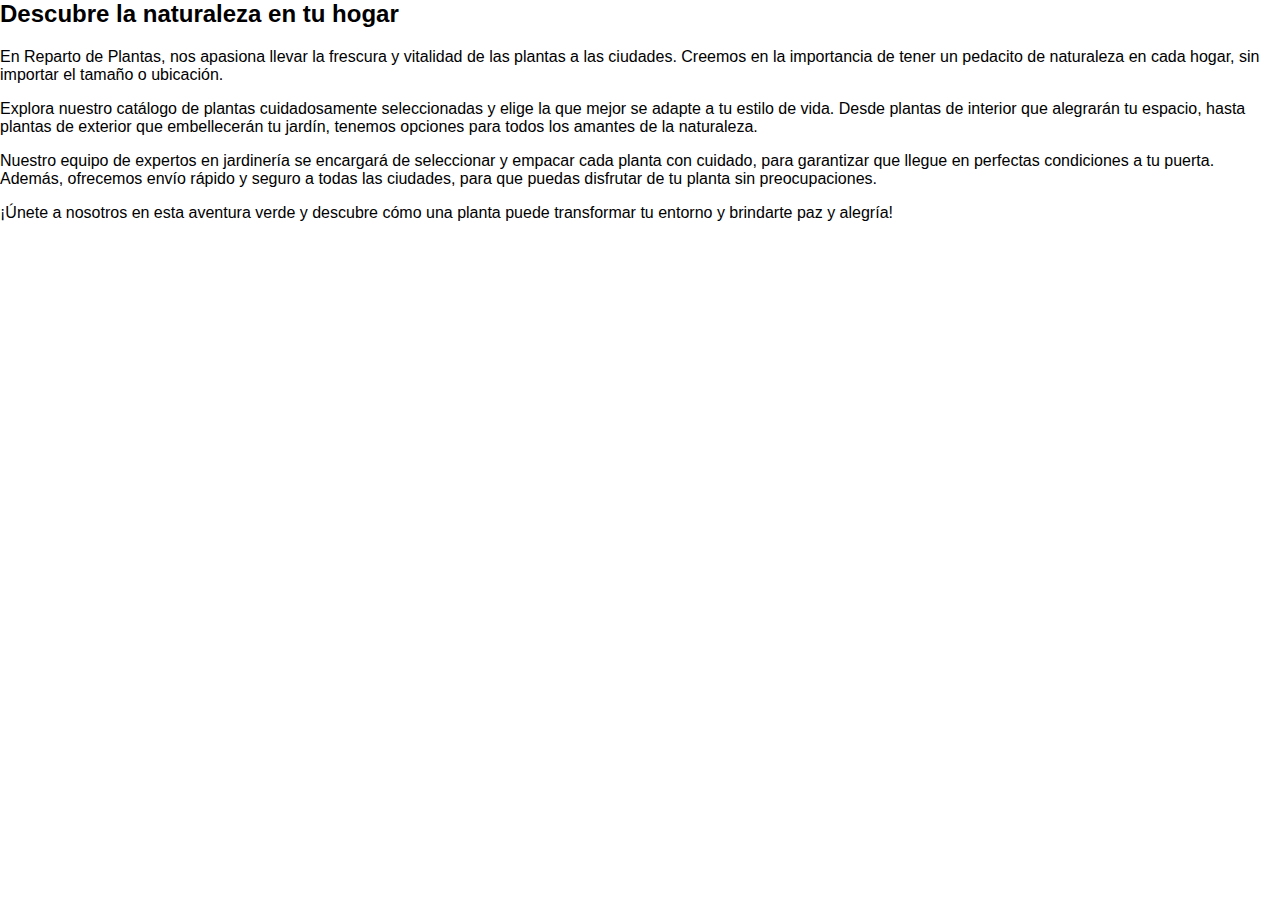
==== inicio.html @ 672d1b6f "first commit" ====
<link href="https://cdn.jsdelivr.net/npm/bootstrap@5.2.0/dist/css/bootstrap.min.css" rel="stylesheet" integrity="sha384-gH2yIJqKdNHPEq0n4Mqa/HGKIhSkIHeL5AyhkYV8i59U5AR6csBvApHHNl/vI1Bx" crossorigin="anonymous">
<link rel="stylesheet" href="css/style.css">

<body>
    <div class="container">

<h2>Descubre la naturaleza en tu hogar</h2>
<p>En Reparto de Plantas, nos apasiona llevar la frescura y vitalidad de las plantas a las ciudades. Creemos en la importancia de tener un pedacito de naturaleza en cada hogar, sin importar el tamaño o ubicación.</p>
<p>Explora nuestro catálogo de plantas cuidadosamente seleccionadas y elige la que mejor se adapte a tu estilo de vida. Desde plantas de interior que alegrarán tu espacio, hasta plantas de exterior que embellecerán tu jardín, tenemos opciones para todos los amantes de la naturaleza.</p>
<p>Nuestro equipo de expertos en jardinería se encargará de seleccionar y empacar cada planta con cuidado, para garantizar que llegue en perfectas condiciones a tu puerta. Además, ofrecemos envío rápido y seguro a todas las ciudades, para que puedas disfrutar de tu planta sin preocupaciones.</p>
<p>¡Únete a nosotros en esta aventura verde y descubre cómo una planta puede transformar tu entorno y brindarte paz y alegría!</p>
    </div>
</body>
---- css/style.css ----
body {
    font-family: Arial, sans-serif;
    margin: 0;
    padding: 0;
}

header {
    background-color: #333;
    color: #fff;
    padding: 20px;
    text-align: center;
}

nav {
    background-color: #555;
    color: #fff;
    padding: 5px;
}

nav ul {
    list-style: none;
    margin: 0;
    padding: 0;
}

nav ul li {
    display: inline-block;
    margin-right: 10px;
}

nav ul li a {
    color: #fff;
    text-decoration: none;
    padding: 5px 10px;
}

section {
    padding: 20px;
}

footer {
    background-color: #333;
    color: #fff;
    padding: 20px;
    text-align: center;
}
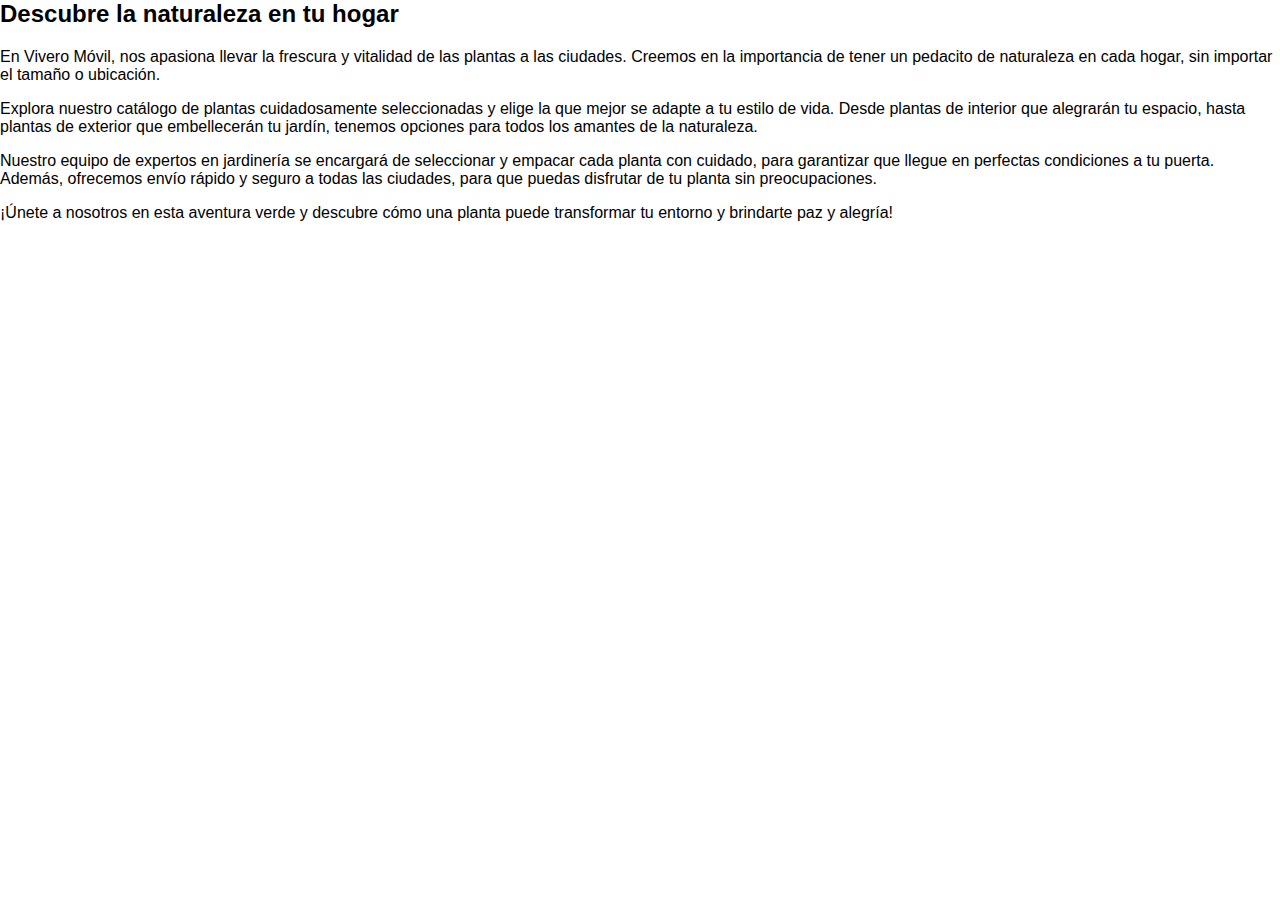
==== commit fbc819b9: "Logo" ====
--- a/inicio.html
+++ b/inicio.html
@@ -5,7 +5,7 @@
     <div class="container">
 
 <h2>Descubre la naturaleza en tu hogar</h2>
-<p>En Reparto de Plantas, nos apasiona llevar la frescura y vitalidad de las plantas a las ciudades. Creemos en la importancia de tener un pedacito de naturaleza en cada hogar, sin importar el tamaño o ubicación.</p>
+<p>En Vivero Móvil, nos apasiona llevar la frescura y vitalidad de las plantas a las ciudades. Creemos en la importancia de tener un pedacito de naturaleza en cada hogar, sin importar el tamaño o ubicación.</p>
 <p>Explora nuestro catálogo de plantas cuidadosamente seleccionadas y elige la que mejor se adapte a tu estilo de vida. Desde plantas de interior que alegrarán tu espacio, hasta plantas de exterior que embellecerán tu jardín, tenemos opciones para todos los amantes de la naturaleza.</p>
 <p>Nuestro equipo de expertos en jardinería se encargará de seleccionar y empacar cada planta con cuidado, para garantizar que llegue en perfectas condiciones a tu puerta. Además, ofrecemos envío rápido y seguro a todas las ciudades, para que puedas disfrutar de tu planta sin preocupaciones.</p>
 <p>¡Únete a nosotros en esta aventura verde y descubre cómo una planta puede transformar tu entorno y brindarte paz y alegría!</p>
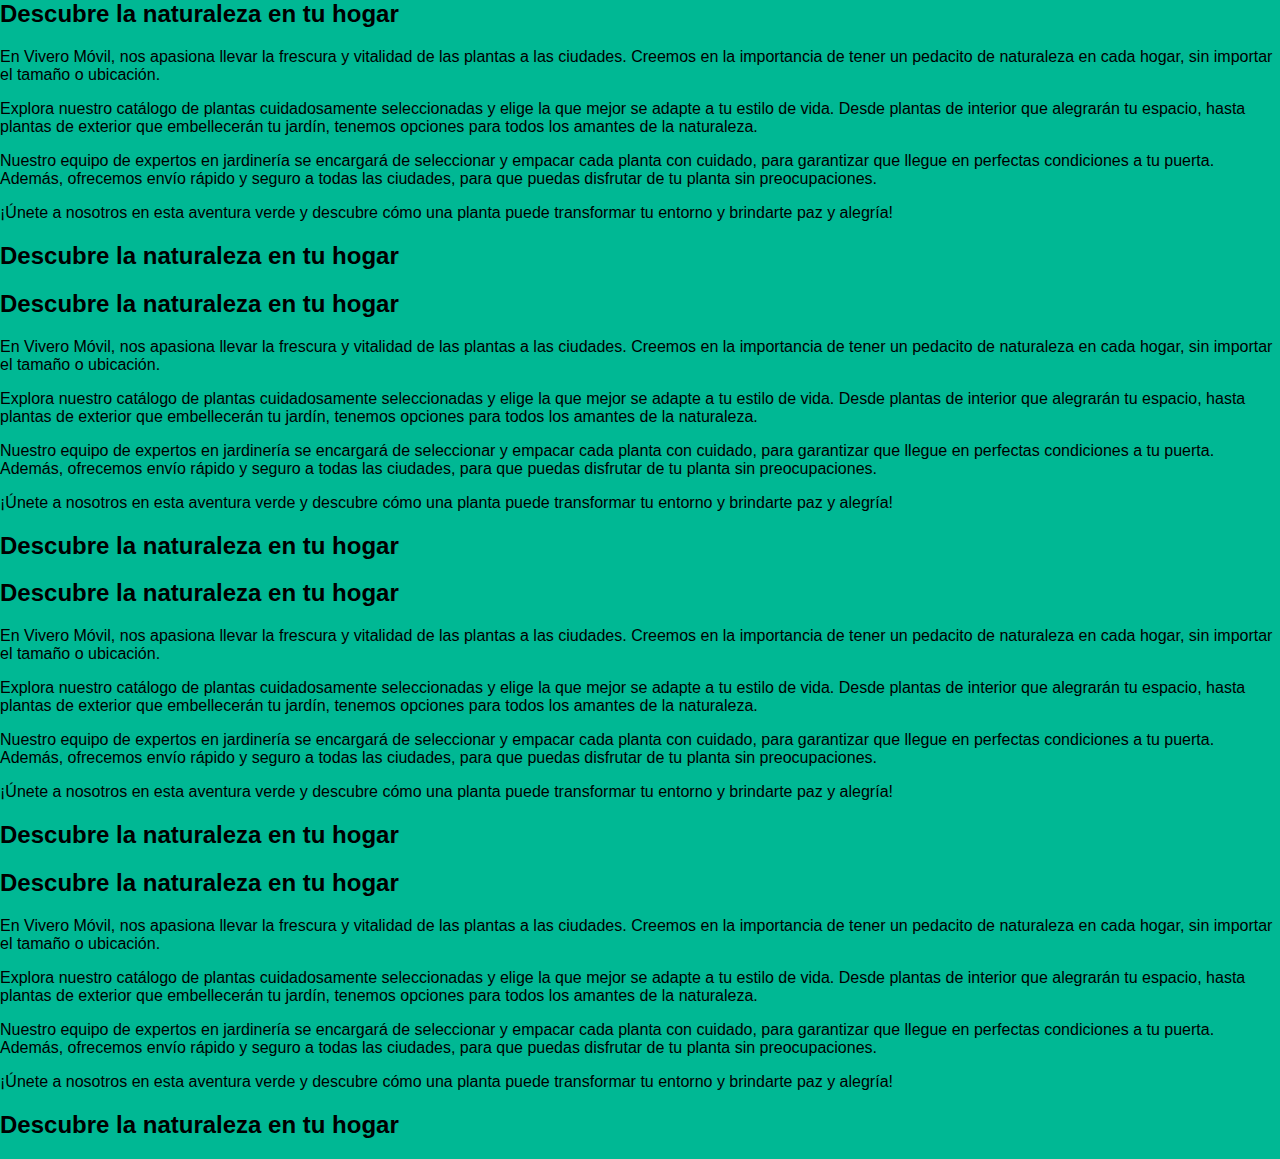
==== commit 5ff32556: "Diseño" ====
--- a/inicio.html
+++ b/inicio.html
@@ -9,5 +9,24 @@
 <p>Explora nuestro catálogo de plantas cuidadosamente seleccionadas y elige la que mejor se adapte a tu estilo de vida. Desde plantas de interior que alegrarán tu espacio, hasta plantas de exterior que embellecerán tu jardín, tenemos opciones para todos los amantes de la naturaleza.</p>
 <p>Nuestro equipo de expertos en jardinería se encargará de seleccionar y empacar cada planta con cuidado, para garantizar que llegue en perfectas condiciones a tu puerta. Además, ofrecemos envío rápido y seguro a todas las ciudades, para que puedas disfrutar de tu planta sin preocupaciones.</p>
 <p>¡Únete a nosotros en esta aventura verde y descubre cómo una planta puede transformar tu entorno y brindarte paz y alegría!</p>
+<h2>Descubre la naturaleza en tu hogar</h2>
+<h2>Descubre la naturaleza en tu hogar</h2>
+<p>En Vivero Móvil, nos apasiona llevar la frescura y vitalidad de las plantas a las ciudades. Creemos en la importancia de tener un pedacito de naturaleza en cada hogar, sin importar el tamaño o ubicación.</p>
+<p>Explora nuestro catálogo de plantas cuidadosamente seleccionadas y elige la que mejor se adapte a tu estilo de vida. Desde plantas de interior que alegrarán tu espacio, hasta plantas de exterior que embellecerán tu jardín, tenemos opciones para todos los amantes de la naturaleza.</p>
+<p>Nuestro equipo de expertos en jardinería se encargará de seleccionar y empacar cada planta con cuidado, para garantizar que llegue en perfectas condiciones a tu puerta. Además, ofrecemos envío rápido y seguro a todas las ciudades, para que puedas disfrutar de tu planta sin preocupaciones.</p>
+<p>¡Únete a nosotros en esta aventura verde y descubre cómo una planta puede transformar tu entorno y brindarte paz y alegría!</p>
+<h2>Descubre la naturaleza en tu hogar</h2>
+<h2>Descubre la naturaleza en tu hogar</h2>
+<p>En Vivero Móvil, nos apasiona llevar la frescura y vitalidad de las plantas a las ciudades. Creemos en la importancia de tener un pedacito de naturaleza en cada hogar, sin importar el tamaño o ubicación.</p>
+<p>Explora nuestro catálogo de plantas cuidadosamente seleccionadas y elige la que mejor se adapte a tu estilo de vida. Desde plantas de interior que alegrarán tu espacio, hasta plantas de exterior que embellecerán tu jardín, tenemos opciones para todos los amantes de la naturaleza.</p>
+<p>Nuestro equipo de expertos en jardinería se encargará de seleccionar y empacar cada planta con cuidado, para garantizar que llegue en perfectas condiciones a tu puerta. Además, ofrecemos envío rápido y seguro a todas las ciudades, para que puedas disfrutar de tu planta sin preocupaciones.</p>
+<p>¡Únete a nosotros en esta aventura verde y descubre cómo una planta puede transformar tu entorno y brindarte paz y alegría!</p>
+<h2>Descubre la naturaleza en tu hogar</h2>
+<h2>Descubre la naturaleza en tu hogar</h2>
+<p>En Vivero Móvil, nos apasiona llevar la frescura y vitalidad de las plantas a las ciudades. Creemos en la importancia de tener un pedacito de naturaleza en cada hogar, sin importar el tamaño o ubicación.</p>
+<p>Explora nuestro catálogo de plantas cuidadosamente seleccionadas y elige la que mejor se adapte a tu estilo de vida. Desde plantas de interior que alegrarán tu espacio, hasta plantas de exterior que embellecerán tu jardín, tenemos opciones para todos los amantes de la naturaleza.</p>
+<p>Nuestro equipo de expertos en jardinería se encargará de seleccionar y empacar cada planta con cuidado, para garantizar que llegue en perfectas condiciones a tu puerta. Además, ofrecemos envío rápido y seguro a todas las ciudades, para que puedas disfrutar de tu planta sin preocupaciones.</p>
+<p>¡Únete a nosotros en esta aventura verde y descubre cómo una planta puede transformar tu entorno y brindarte paz y alegría!</p>
+<h2>Descubre la naturaleza en tu hogar</h2>
     </div>
 </body>--- a/css/style.css
+++ b/css/style.css
@@ -2,18 +2,20 @@
     font-family: Arial, sans-serif;
     margin: 0;
     padding: 0;
+    background-color: #00B894;
 }
 
 header {
-    background-color: #333;
+    background-color: #006400;
     color: #fff;
     padding: 20px;
     text-align: center;
 }
 
 nav {
-    background-color: #555;
-    color: #fff;
+    background-color: #CCCCCC;
+    position: fixed;
+    color: red;
     padding: 5px;
 }
 
@@ -21,11 +23,13 @@
     list-style: none;
     margin: 0;
     padding: 0;
+    font-family: Arial, sans-serif;
 }
 
 nav ul li {
     display: inline-block;
     margin-right: 10px;
+    
 }
 
 nav ul li a {
@@ -38,9 +42,18 @@
     padding: 20px;
 }
 
+
+
+
+
+
 footer {
-    background-color: #333;
+    background-color: #8B4513;
     color: #fff;
     padding: 20px;
     text-align: center;
+    position: fixed;
+    bottom: 0;
+    width: 100%;
+    height: 60px;
 }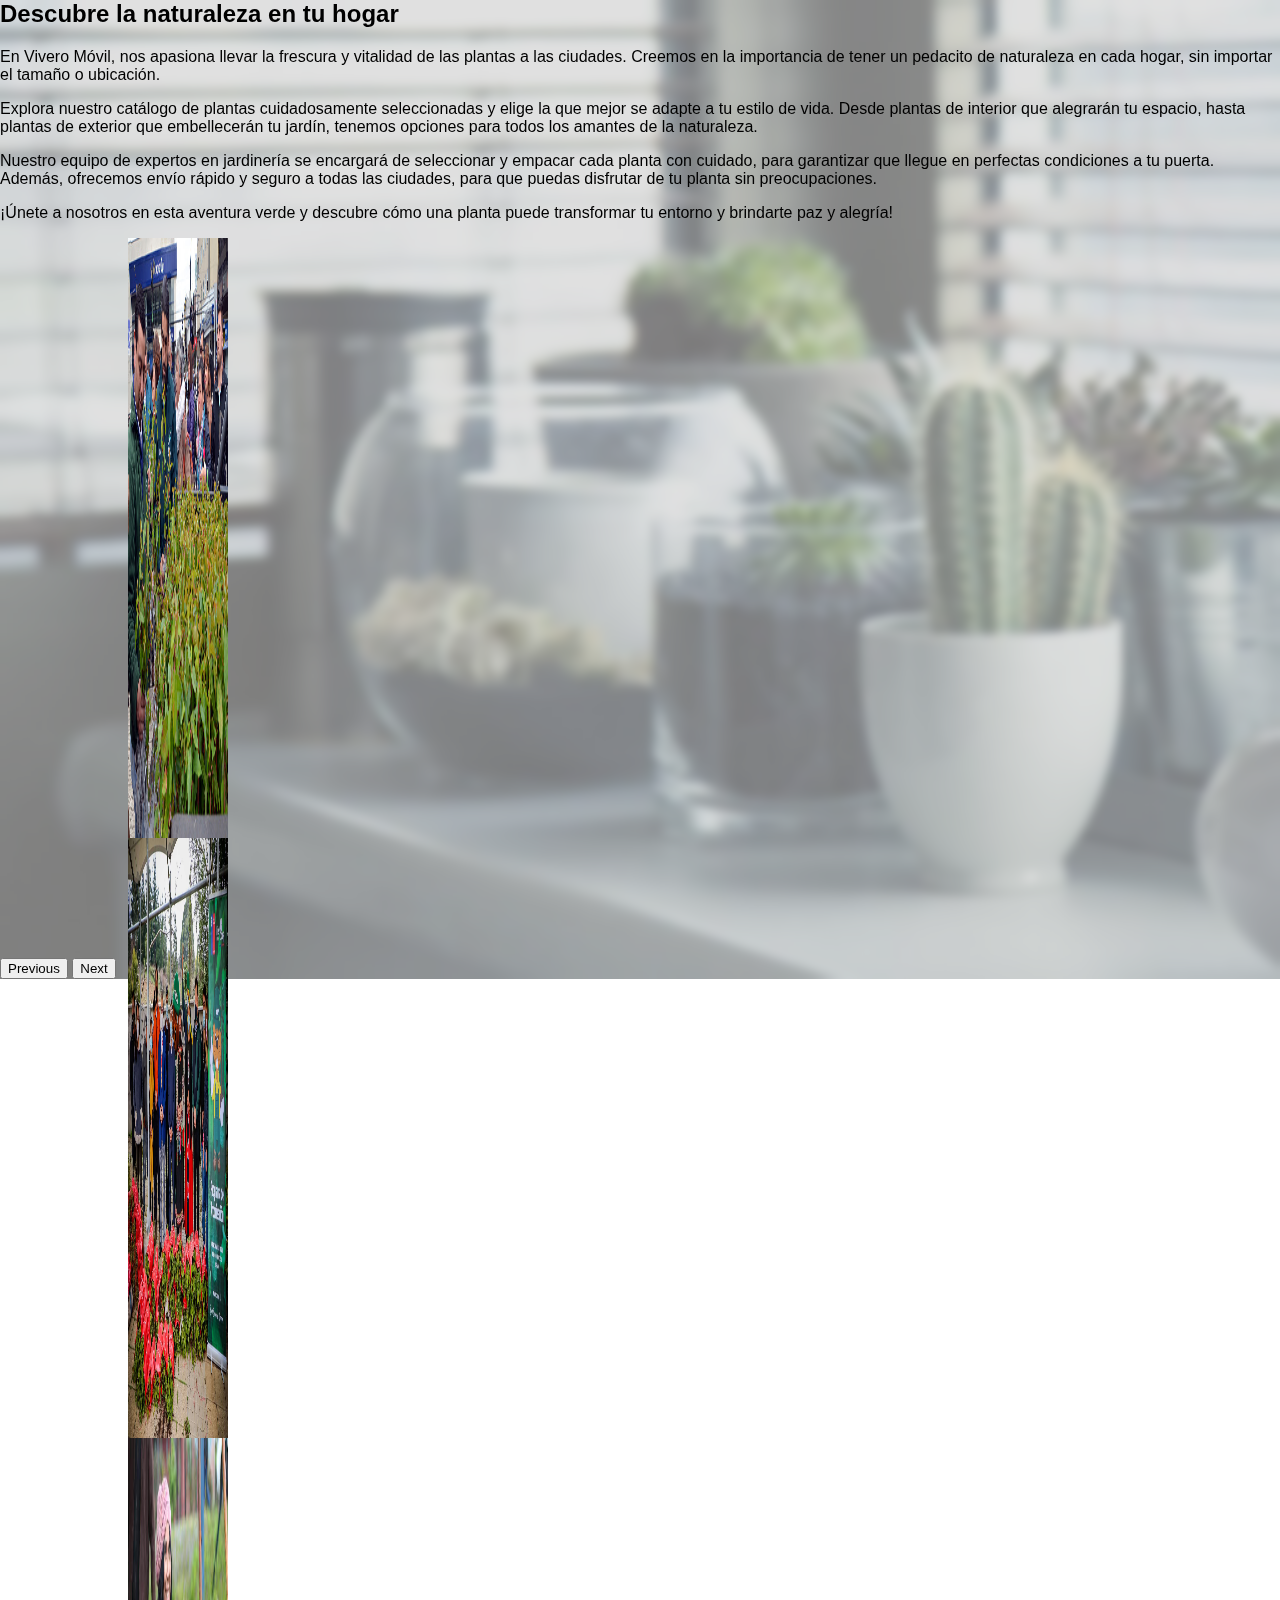
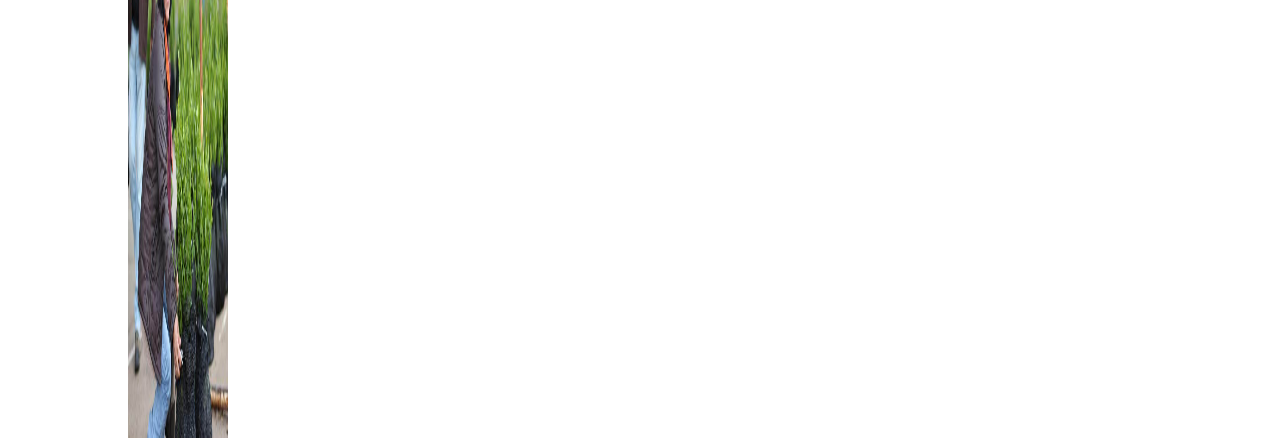
==== commit 496ff48f: "Imagens" ====
--- a/inicio.html
+++ b/inicio.html
@@ -3,30 +3,35 @@
 
 <body>
     <div class="container">
-
+        <div class="row">
 <h2>Descubre la naturaleza en tu hogar</h2>
 <p>En Vivero Móvil, nos apasiona llevar la frescura y vitalidad de las plantas a las ciudades. Creemos en la importancia de tener un pedacito de naturaleza en cada hogar, sin importar el tamaño o ubicación.</p>
 <p>Explora nuestro catálogo de plantas cuidadosamente seleccionadas y elige la que mejor se adapte a tu estilo de vida. Desde plantas de interior que alegrarán tu espacio, hasta plantas de exterior que embellecerán tu jardín, tenemos opciones para todos los amantes de la naturaleza.</p>
 <p>Nuestro equipo de expertos en jardinería se encargará de seleccionar y empacar cada planta con cuidado, para garantizar que llegue en perfectas condiciones a tu puerta. Además, ofrecemos envío rápido y seguro a todas las ciudades, para que puedas disfrutar de tu planta sin preocupaciones.</p>
 <p>¡Únete a nosotros en esta aventura verde y descubre cómo una planta puede transformar tu entorno y brindarte paz y alegría!</p>
-<h2>Descubre la naturaleza en tu hogar</h2>
-<h2>Descubre la naturaleza en tu hogar</h2>
-<p>En Vivero Móvil, nos apasiona llevar la frescura y vitalidad de las plantas a las ciudades. Creemos en la importancia de tener un pedacito de naturaleza en cada hogar, sin importar el tamaño o ubicación.</p>
-<p>Explora nuestro catálogo de plantas cuidadosamente seleccionadas y elige la que mejor se adapte a tu estilo de vida. Desde plantas de interior que alegrarán tu espacio, hasta plantas de exterior que embellecerán tu jardín, tenemos opciones para todos los amantes de la naturaleza.</p>
-<p>Nuestro equipo de expertos en jardinería se encargará de seleccionar y empacar cada planta con cuidado, para garantizar que llegue en perfectas condiciones a tu puerta. Además, ofrecemos envío rápido y seguro a todas las ciudades, para que puedas disfrutar de tu planta sin preocupaciones.</p>
-<p>¡Únete a nosotros en esta aventura verde y descubre cómo una planta puede transformar tu entorno y brindarte paz y alegría!</p>
-<h2>Descubre la naturaleza en tu hogar</h2>
-<h2>Descubre la naturaleza en tu hogar</h2>
-<p>En Vivero Móvil, nos apasiona llevar la frescura y vitalidad de las plantas a las ciudades. Creemos en la importancia de tener un pedacito de naturaleza en cada hogar, sin importar el tamaño o ubicación.</p>
-<p>Explora nuestro catálogo de plantas cuidadosamente seleccionadas y elige la que mejor se adapte a tu estilo de vida. Desde plantas de interior que alegrarán tu espacio, hasta plantas de exterior que embellecerán tu jardín, tenemos opciones para todos los amantes de la naturaleza.</p>
-<p>Nuestro equipo de expertos en jardinería se encargará de seleccionar y empacar cada planta con cuidado, para garantizar que llegue en perfectas condiciones a tu puerta. Además, ofrecemos envío rápido y seguro a todas las ciudades, para que puedas disfrutar de tu planta sin preocupaciones.</p>
-<p>¡Únete a nosotros en esta aventura verde y descubre cómo una planta puede transformar tu entorno y brindarte paz y alegría!</p>
-<h2>Descubre la naturaleza en tu hogar</h2>
-<h2>Descubre la naturaleza en tu hogar</h2>
-<p>En Vivero Móvil, nos apasiona llevar la frescura y vitalidad de las plantas a las ciudades. Creemos en la importancia de tener un pedacito de naturaleza en cada hogar, sin importar el tamaño o ubicación.</p>
-<p>Explora nuestro catálogo de plantas cuidadosamente seleccionadas y elige la que mejor se adapte a tu estilo de vida. Desde plantas de interior que alegrarán tu espacio, hasta plantas de exterior que embellecerán tu jardín, tenemos opciones para todos los amantes de la naturaleza.</p>
-<p>Nuestro equipo de expertos en jardinería se encargará de seleccionar y empacar cada planta con cuidado, para garantizar que llegue en perfectas condiciones a tu puerta. Además, ofrecemos envío rápido y seguro a todas las ciudades, para que puedas disfrutar de tu planta sin preocupaciones.</p>
-<p>¡Únete a nosotros en esta aventura verde y descubre cómo una planta puede transformar tu entorno y brindarte paz y alegría!</p>
-<h2>Descubre la naturaleza en tu hogar</h2>
+
+<div id="carouselExampleInterval" class="carousel slide" data-bs-ride="carousel">
+    <div class="carousel-inner">
+      <div class="carousel-item active" data-bs-interval="10000">
+        <img src="img/entrega-de-maqui-en-temuco.jpg" class="d-block w-100 img-inicio" alt="..." >
+      </div>
+      <div class="carousel-item" data-bs-interval="2000">
+        <img src="img/IMG_1400-scaled.jpg" class="d-block w-100 img-inicio" alt="..." >
+      </div>
+      <div class="carousel-item">
+        <img src="img/Reforestemos-Chile-03-e1499974628790.jpg" class="d-block w-100 img-inicio" alt="..." >
+      </div>
+    </div>
+    <button class="carousel-control-prev" type="button" data-bs-target="#carouselExampleInterval" data-bs-slide="prev">
+      <span class="carousel-control-prev-icon" aria-hidden="true"></span>
+      <span class="visually-hidden">Previous</span>
+    </button>
+    <button class="carousel-control-next" type="button" data-bs-target="#carouselExampleInterval" data-bs-slide="next">
+      <span class="carousel-control-next-icon" aria-hidden="true"></span>
+      <span class="visually-hidden">Next</span>
+    </button>
+  </div>
+        </div>
+
     </div>
 </body>--- a/css/style.css
+++ b/css/style.css
@@ -1,8 +1,15 @@
+html{
+    scroll-behavior: smooth;
+}
+
 body {
     font-family: Arial, sans-serif;
     margin: 0;
     padding: 0;
-    background-color: #00B894;
+    background-image: url('/fondo/fondo.jpg');
+    background-size: cover;
+    background-repeat: no-repeat;
+    backdrop-filter: blur(5px);
 }
 
 header {
@@ -12,11 +19,12 @@
     text-align: center;
 }
 
-nav {
+.navbar {
     background-color: #CCCCCC;
-    position: fixed;
-    color: red;
     padding: 5px;
+    position: sticky;
+    top: 0;
+    z-index: 100;
 }
 
 nav ul {
@@ -29,23 +37,23 @@
 nav ul li {
     display: inline-block;
     margin-right: 10px;
-    
 }
 
 nav ul li a {
     color: #fff;
     text-decoration: none;
     padding: 5px 10px;
+    outline: none;
+}
+
+.dropdown-item:visited {
+    color: inherit;
+    background-color: #CCCCCC;
 }
 
 section {
     padding: 20px;
 }
-
-
-
-
-
 
 footer {
     background-color: #8B4513;
@@ -56,4 +64,23 @@
     bottom: 0;
     width: 100%;
     height: 60px;
+}
+
+.dropdown-menu,
+.dropdown-item {
+    background-color: #CCCCCC;
+}
+
+
+.container {
+    background-color: rgba(204, 204, 204, 0.6);
+}
+.carousel-inner{
+    height: 80%;
+    width: 80%;
+    margin: auto;
+}
+.img-inicio{
+    width: 100px; /* Ancho deseado */
+    height: 600px; /* Altura deseada */
 }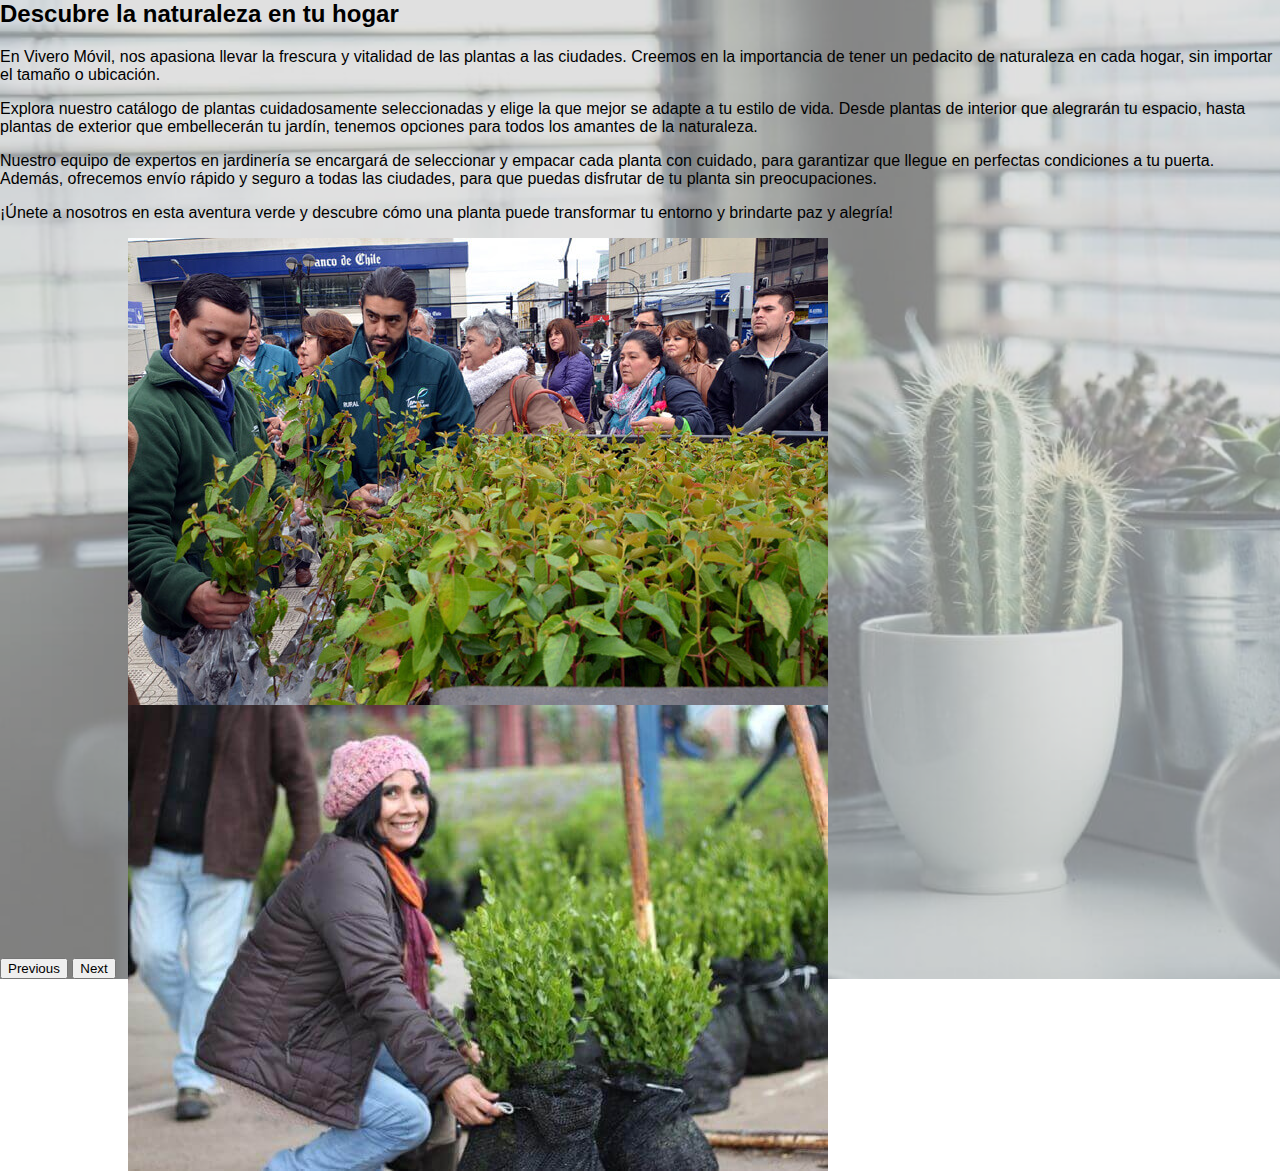
==== commit 1539b5df: "fix" ====
--- a/inicio.html
+++ b/inicio.html
@@ -15,9 +15,7 @@
       <div class="carousel-item active" data-bs-interval="10000">
         <img src="img/entrega-de-maqui-en-temuco.jpg" class="d-block w-100 img-inicio" alt="..." >
       </div>
-      <div class="carousel-item" data-bs-interval="2000">
-        <img src="img/IMG_1400-scaled.jpg" class="d-block w-100 img-inicio" alt="..." >
-      </div>
+      
       <div class="carousel-item">
         <img src="img/Reforestemos-Chile-03-e1499974628790.jpg" class="d-block w-100 img-inicio" alt="..." >
       </div>
--- a/css/style.css
+++ b/css/style.css
@@ -1,5 +1,7 @@
 html{
     scroll-behavior: smooth;
+    font-family: 'Poppins', sans-serif;
+
 }
 
 body {
@@ -9,14 +11,17 @@
     background-image: url('/fondo/fondo.jpg');
     background-size: cover;
     background-repeat: no-repeat;
-    backdrop-filter: blur(5px);
+
+    overflow-x: hidden;
 }
+
 
 header {
     background-color: #006400;
     color: #fff;
     padding: 20px;
     text-align: center;
+    
 }
 
 .navbar {
@@ -56,31 +61,67 @@
 }
 
 footer {
+    
     background-color: #8B4513;
     color: #fff;
     padding: 20px;
     text-align: center;
-    position: fixed;
+    position:relative;
     bottom: 0;
     width: 100%;
-    height: 60px;
+    height: 5%;
+    
 }
 
 .dropdown-menu,
 .dropdown-item {
     background-color: #CCCCCC;
+    
 }
 
 
 .container {
     background-color: rgba(204, 204, 204, 0.6);
+    
 }
 .carousel-inner{
     height: 80%;
     width: 80%;
     margin: auto;
 }
-.img-inicio{
-    width: 100px; /* Ancho deseado */
-    height: 600px; /* Altura deseada */
-}+@media (max-height: 200px) {
+    .img-inicio {
+      width: 100px; /* Ancho deseado */
+      height: 198px; /* Altura deseada */
+    }
+}
+
+/* Construccion */
+
+.construction {
+
+    text-align: center;
+    justify-content: center;
+    background-color: #CCCCCC;
+    width: 100%;
+    height: 600px;
+}
+
+.construction h1 {
+    padding-top: 18%;
+    margin-top: auto;
+    font-size: 36px;
+    color: #333;
+    
+}
+
+.construction p {
+    font-size: 18px;
+    color: #777;
+}
+@media (max-width: 768px) {
+    .construction {
+      height: 300px; /* Ajusta la altura para pantallas más pequeñas */
+    }
+}
+/* Fin Construccion */